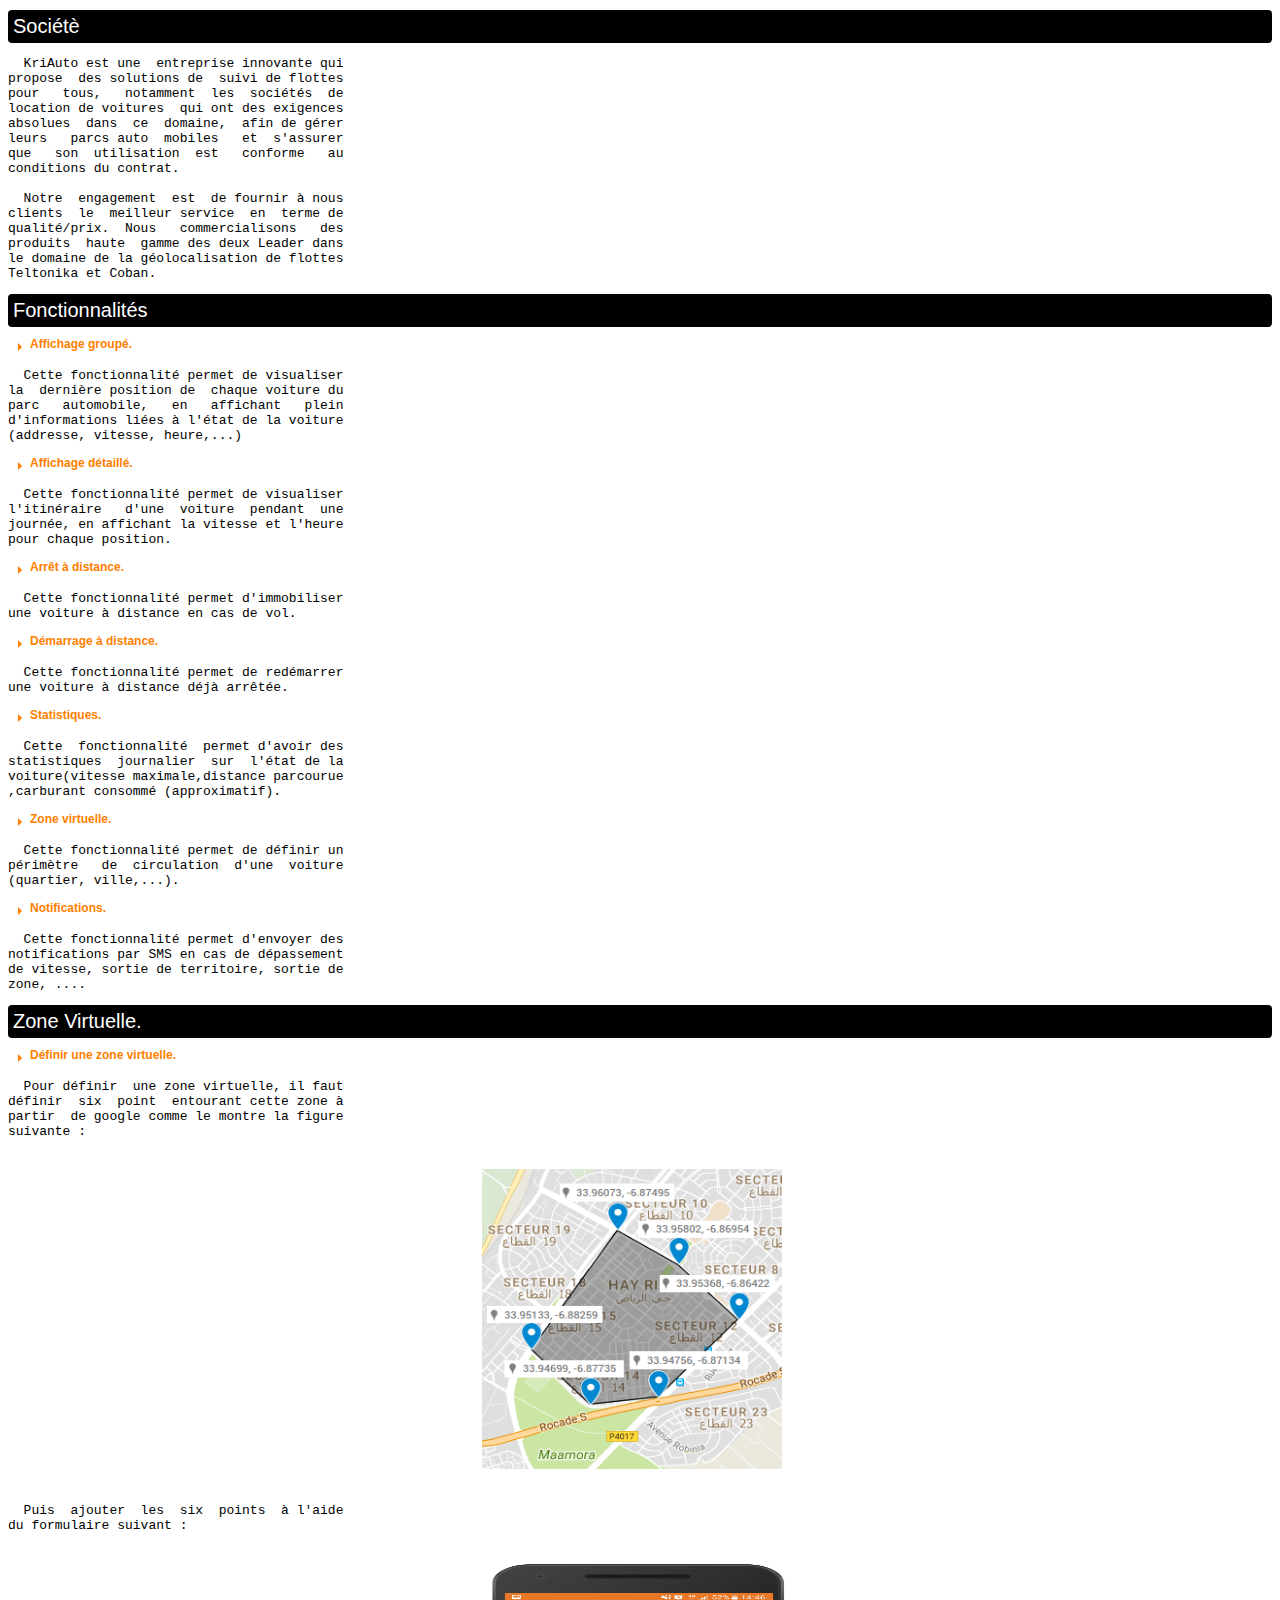
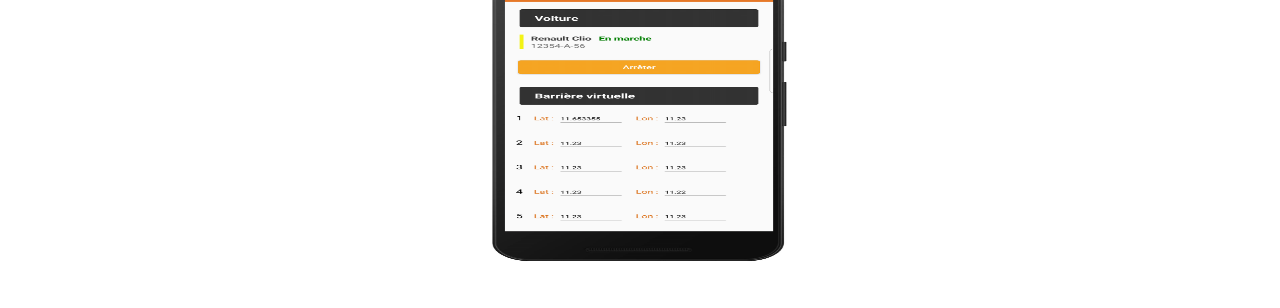
==== src/main/webapp/aboutus.html @ af404032 "kriauto-rest v1.0" ====
<!DOCTYPE html>
<html>
<head>
<meta charset="UTF-8">
<title>Contacter Nous</title>

<style type="text/css">
p {
    margin : 0px;
}

label {
       display: inline-block;
       width: 200px;
       margin-right: 10px;
       vertical-align: top;
       text-align: left;
       font-family:Helvetica Neue,Helvetica,Arial,sans-serif;
       font-size:12px;
       font-weight:bold;
       color : #FF8000;
}

span {
       display: inline-block;
       width: 200px;
       margin-right: 10px;
       vertical-align: top;
       text-align: left;
       font-family:Helvetica Neue,Helvetica,Arial,sans-serif;
       font-size:12px;
       font-weight:bold;
}
#divimg {
    width : 100%;
		text-align: center;
}
img {
    width: 300px;
    height: 300px;
}

#triangle {
    display: inline-block;
    width: 0;
    height: 0;
    border: 4px solid #FF8000;
    border-top-color: transparent;
    border-right-color: transparent;
    border-bottom-color: transparent;
    cursor: pointer;
    margin-left: 10px;
}
</style>
</head>
<body>

<div style="border-radius:4px;color:white;padding:5px;font-family:Helvetica Neue,Helvetica,Arial,sans-serif;font-size:20px;background:black;margin-top:10px;;margin-bottom:10px;">Sociétè</div>
<pre>  KriAuto est une  entreprise innovante qui
propose  des solutions de  suivi de flottes
pour   tous,   notamment  les  sociétés  de
location de voitures  qui ont des exigences
absolues  dans  ce  domaine,  afin de gérer
leurs   parcs auto  mobiles   et  s'assurer 
que   son  utilisation  est   conforme   au
conditions du contrat.

  Notre  engagement  est  de fournir à nous 
clients  le  meilleur service  en  terme de 
qualité/prix.  Nous   commercialisons   des  
produits  haute  gamme des deux Leader dans
le domaine de la géolocalisation de flottes
Teltonika et Coban.</pre>

<div style="border-radius:4px;color:white;padding:5px;font-family:Helvetica Neue,Helvetica,Arial,sans-serif;font-size:20px;background:black;;margin-top:10px;;margin-bottom:10px;">Fonctionnalités</div>
<p> <div id="triangle"></div> <label>Affichage groupé.</label></p>
<pre>  Cette fonctionnalité permet de visualiser
la  dernière position de  chaque voiture du
parc   automobile,   en   affichant   plein 
d'informations liées à l'état de la voiture 
(addresse, vitesse, heure,...)</pre>
<p> <div id="triangle"></div> <label>Affichage détaillé.</label></p>
<pre>  Cette fonctionnalité permet de visualiser
l'itinéraire   d'une  voiture  pendant  une 
journée, en affichant la vitesse et l'heure 
pour chaque position.</pre>
<p> <div id="triangle"></div> <label>Arrêt à distance.</label></p>
<pre>  Cette fonctionnalité permet d'immobiliser
une voiture à distance en cas de vol.</pre>
<p> <div id="triangle"></div> <label>Démarrage à distance.</label></p>
<pre>  Cette fonctionnalité permet de redémarrer
une voiture à distance déjà arrêtée.</pre>
<p> <div id="triangle"></div> <label>Statistiques.</label></p>
<pre>  Cette  fonctionnalité  permet d'avoir des
statistiques  journalier  sur  l'état de la
voiture(vitesse maximale,distance parcourue 
,carburant consommé (approximatif).</pre>
<p> <div id="triangle"></div> <label>Zone virtuelle.</label></p>
<pre>  Cette fonctionnalité permet de définir un
périmètre   de  circulation  d'une  voiture
(quartier, ville,...).</pre>
<p> <div id="triangle"></div> <label>Notifications.</label></p>
<pre>  Cette fonctionnalité permet d'envoyer des
notifications par SMS en cas de dépassement
de vitesse, sortie de territoire, sortie de
zone, ....</pre>
<div style="border-radius:4px;color:white;padding:5px;font-family:Helvetica Neue,Helvetica,Arial,sans-serif;font-size:20px;background:black;;margin-top:10px;;margin-bottom:10px;">Zone Virtuelle.</div>
<p> <div id="triangle"></div> <label>Définir une zone virtuelle.</label></p>
<pre>  Pour définir  une zone virtuelle, il faut
définir  six  point  entourant cette zone à
partir  de google comme le montre la figure
suivante :

<div id="divimg">
<img src="img/polygone.png"/>  
</div>

  Puis  ajouter  les  six  points  à l'aide
du formulaire suivant :

<div id="divimg">
<img src="img/ecran2.png"/>
</div>

</pre>
</body>
</html>
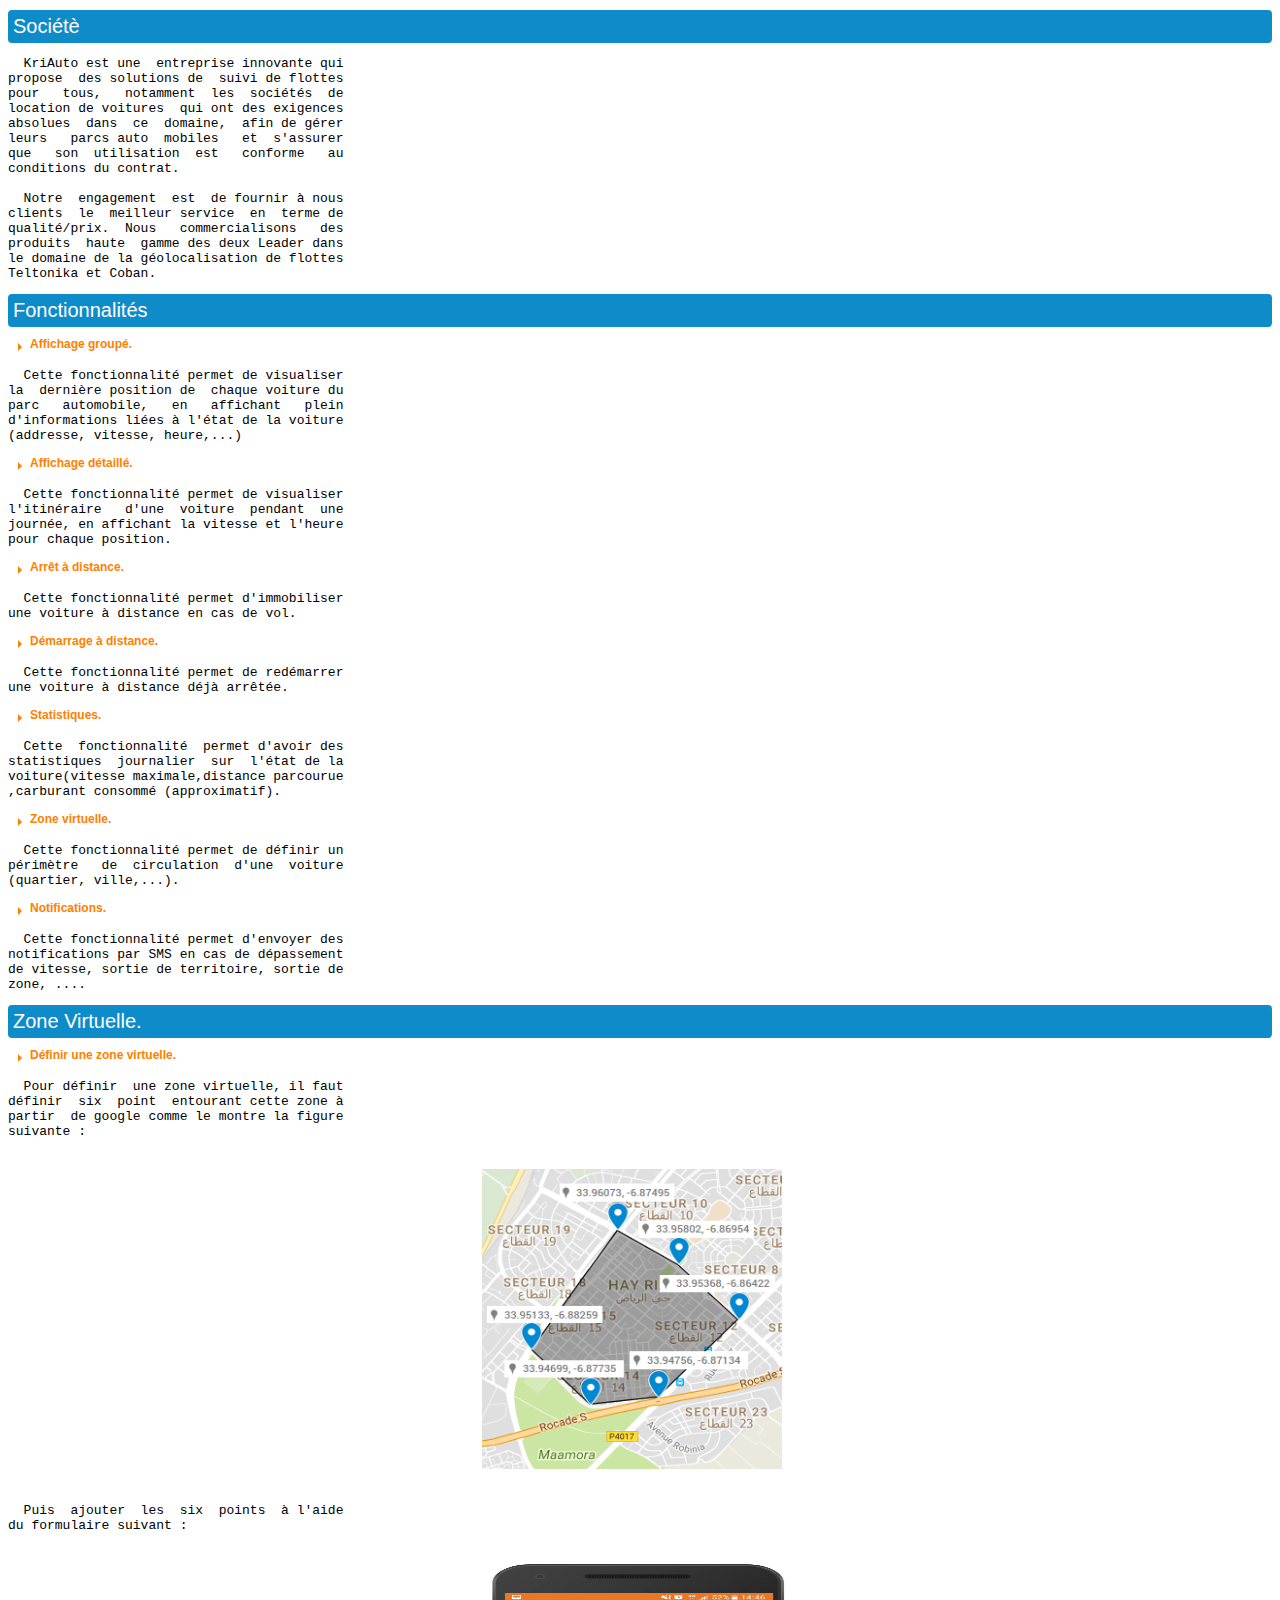
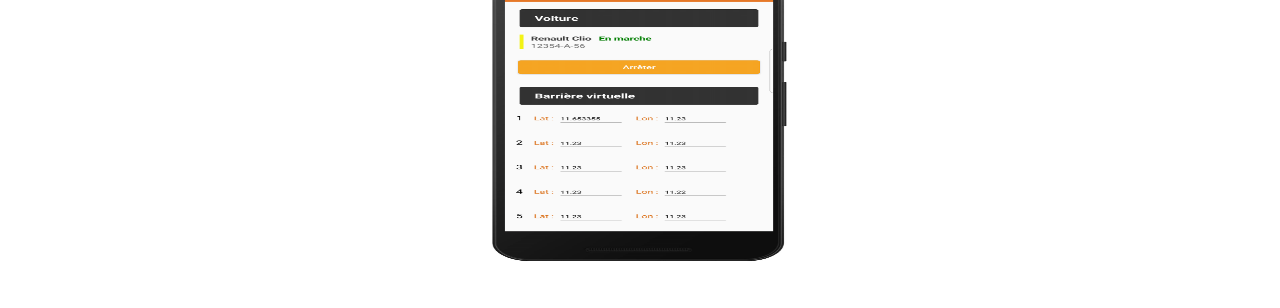
==== commit faa3b1c1: "v2" ====
--- a/src/main/webapp/aboutus.html
+++ b/src/main/webapp/aboutus.html
@@ -1,127 +1,127 @@
-<!DOCTYPE html>
-<html>
-<head>
-<meta charset="UTF-8">
-<title>Contacter Nous</title>
-
-<style type="text/css">
-p {
-    margin : 0px;
-}
-
-label {
-       display: inline-block;
-       width: 200px;
-       margin-right: 10px;
-       vertical-align: top;
-       text-align: left;
-       font-family:Helvetica Neue,Helvetica,Arial,sans-serif;
-       font-size:12px;
-       font-weight:bold;
-       color : #FF8000;
-}
-
-span {
-       display: inline-block;
-       width: 200px;
-       margin-right: 10px;
-       vertical-align: top;
-       text-align: left;
-       font-family:Helvetica Neue,Helvetica,Arial,sans-serif;
-       font-size:12px;
-       font-weight:bold;
-}
-#divimg {
-    width : 100%;
-		text-align: center;
-}
-img {
-    width: 300px;
-    height: 300px;
-}
-
-#triangle {
-    display: inline-block;
-    width: 0;
-    height: 0;
-    border: 4px solid #FF8000;
-    border-top-color: transparent;
-    border-right-color: transparent;
-    border-bottom-color: transparent;
-    cursor: pointer;
-    margin-left: 10px;
-}
-</style>
-</head>
-<body>
-
-<div style="border-radius:4px;color:white;padding:5px;font-family:Helvetica Neue,Helvetica,Arial,sans-serif;font-size:20px;background:black;margin-top:10px;;margin-bottom:10px;">Sociétè</div>
-<pre>  KriAuto est une  entreprise innovante qui
-propose  des solutions de  suivi de flottes
-pour   tous,   notamment  les  sociétés  de
-location de voitures  qui ont des exigences
-absolues  dans  ce  domaine,  afin de gérer
-leurs   parcs auto  mobiles   et  s'assurer 
-que   son  utilisation  est   conforme   au
-conditions du contrat.
-
-  Notre  engagement  est  de fournir à nous 
-clients  le  meilleur service  en  terme de 
-qualité/prix.  Nous   commercialisons   des  
-produits  haute  gamme des deux Leader dans
-le domaine de la géolocalisation de flottes
-Teltonika et Coban.</pre>
-
-<div style="border-radius:4px;color:white;padding:5px;font-family:Helvetica Neue,Helvetica,Arial,sans-serif;font-size:20px;background:black;;margin-top:10px;;margin-bottom:10px;">Fonctionnalités</div>
-<p> <div id="triangle"></div> <label>Affichage groupé.</label></p>
-<pre>  Cette fonctionnalité permet de visualiser
-la  dernière position de  chaque voiture du
-parc   automobile,   en   affichant   plein 
-d'informations liées à l'état de la voiture 
-(addresse, vitesse, heure,...)</pre>
-<p> <div id="triangle"></div> <label>Affichage détaillé.</label></p>
-<pre>  Cette fonctionnalité permet de visualiser
-l'itinéraire   d'une  voiture  pendant  une 
-journée, en affichant la vitesse et l'heure 
-pour chaque position.</pre>
-<p> <div id="triangle"></div> <label>Arrêt à distance.</label></p>
-<pre>  Cette fonctionnalité permet d'immobiliser
-une voiture à distance en cas de vol.</pre>
-<p> <div id="triangle"></div> <label>Démarrage à distance.</label></p>
-<pre>  Cette fonctionnalité permet de redémarrer
-une voiture à distance déjà arrêtée.</pre>
-<p> <div id="triangle"></div> <label>Statistiques.</label></p>
-<pre>  Cette  fonctionnalité  permet d'avoir des
-statistiques  journalier  sur  l'état de la
-voiture(vitesse maximale,distance parcourue 
-,carburant consommé (approximatif).</pre>
-<p> <div id="triangle"></div> <label>Zone virtuelle.</label></p>
-<pre>  Cette fonctionnalité permet de définir un
-périmètre   de  circulation  d'une  voiture
-(quartier, ville,...).</pre>
-<p> <div id="triangle"></div> <label>Notifications.</label></p>
-<pre>  Cette fonctionnalité permet d'envoyer des
-notifications par SMS en cas de dépassement
-de vitesse, sortie de territoire, sortie de
-zone, ....</pre>
-<div style="border-radius:4px;color:white;padding:5px;font-family:Helvetica Neue,Helvetica,Arial,sans-serif;font-size:20px;background:black;;margin-top:10px;;margin-bottom:10px;">Zone Virtuelle.</div>
-<p> <div id="triangle"></div> <label>Définir une zone virtuelle.</label></p>
-<pre>  Pour définir  une zone virtuelle, il faut
-définir  six  point  entourant cette zone à
-partir  de google comme le montre la figure
-suivante :
-
-<div id="divimg">
-<img src="img/polygone.png"/>  
-</div>
-
-  Puis  ajouter  les  six  points  à l'aide
-du formulaire suivant :
-
-<div id="divimg">
-<img src="img/ecran2.png"/>
-</div>
-
-</pre>
-</body>
+<!DOCTYPE html>
+<html>
+<head>
+<meta charset="UTF-8">
+<title>Contacter Nous</title>
+
+<style type="text/css">
+p {
+    margin : 0px;
+}
+
+label {
+       display: inline-block;
+       width: 200px;
+       margin-right: 10px;
+       vertical-align: top;
+       text-align: left;
+       font-family:Helvetica Neue,Helvetica,Arial,sans-serif;
+       font-size:12px;
+       font-weight:bold;
+       color : #FF8000;
+}
+
+span {
+       display: inline-block;
+       width: 200px;
+       margin-right: 10px;
+       vertical-align: top;
+       text-align: left;
+       font-family:Helvetica Neue,Helvetica,Arial,sans-serif;
+       font-size:12px;
+       font-weight:bold;
+}
+#divimg {
+    width : 100%;
+		text-align: center;
+}
+img {
+    width: 300px;
+    height: 300px;
+}
+
+#triangle {
+    display: inline-block;
+    width: 0;
+    height: 0;
+    border: 4px solid #FF8000;
+    border-top-color: transparent;
+    border-right-color: transparent;
+    border-bottom-color: transparent;
+    cursor: pointer;
+    margin-left: 10px;
+}
+</style>
+</head>
+<body>
+
+<div style="border-radius:4px;color:white;padding:5px;font-family:Helvetica Neue,Helvetica,Arial,sans-serif;font-size:20px;background:#0E8BC9;margin-top:10px;;margin-bottom:10px;">Sociétè</div>
+<pre>  KriAuto est une  entreprise innovante qui
+propose  des solutions de  suivi de flottes
+pour   tous,   notamment  les  sociétés  de
+location de voitures  qui ont des exigences
+absolues  dans  ce  domaine,  afin de gérer
+leurs   parcs auto  mobiles   et  s'assurer 
+que   son  utilisation  est   conforme   au
+conditions du contrat.
+
+  Notre  engagement  est  de fournir à nous 
+clients  le  meilleur service  en  terme de 
+qualité/prix.  Nous   commercialisons   des  
+produits  haute  gamme des deux Leader dans
+le domaine de la géolocalisation de flottes
+Teltonika et Coban.</pre>
+
+<div style="border-radius:4px;color:white;padding:5px;font-family:Helvetica Neue,Helvetica,Arial,sans-serif;font-size:20px;background:#0E8BC9;margin-top:10px;;margin-bottom:10px;">Fonctionnalités</div>
+<p> <div id="triangle"></div> <label>Affichage groupé.</label></p>
+<pre>  Cette fonctionnalité permet de visualiser
+la  dernière position de  chaque voiture du
+parc   automobile,   en   affichant   plein 
+d'informations liées à l'état de la voiture 
+(addresse, vitesse, heure,...)</pre>
+<p> <div id="triangle"></div> <label>Affichage détaillé.</label></p>
+<pre>  Cette fonctionnalité permet de visualiser
+l'itinéraire   d'une  voiture  pendant  une 
+journée, en affichant la vitesse et l'heure 
+pour chaque position.</pre>
+<p> <div id="triangle"></div> <label>Arrêt à distance.</label></p>
+<pre>  Cette fonctionnalité permet d'immobiliser
+une voiture à distance en cas de vol.</pre>
+<p> <div id="triangle"></div> <label>Démarrage à distance.</label></p>
+<pre>  Cette fonctionnalité permet de redémarrer
+une voiture à distance déjà arrêtée.</pre>
+<p> <div id="triangle"></div> <label>Statistiques.</label></p>
+<pre>  Cette  fonctionnalité  permet d'avoir des
+statistiques  journalier  sur  l'état de la
+voiture(vitesse maximale,distance parcourue 
+,carburant consommé (approximatif).</pre>
+<p> <div id="triangle"></div> <label>Zone virtuelle.</label></p>
+<pre>  Cette fonctionnalité permet de définir un
+périmètre   de  circulation  d'une  voiture
+(quartier, ville,...).</pre>
+<p> <div id="triangle"></div> <label>Notifications.</label></p>
+<pre>  Cette fonctionnalité permet d'envoyer des
+notifications par SMS en cas de dépassement
+de vitesse, sortie de territoire, sortie de
+zone, ....</pre>
+<div style="border-radius:4px;color:white;padding:5px;font-family:Helvetica Neue,Helvetica,Arial,sans-serif;font-size:20px;background:#0E8BC9;margin-top:10px;;margin-bottom:10px;">Zone Virtuelle.</div>
+<p> <div id="triangle"></div> <label>Définir une zone virtuelle.</label></p>
+<pre>  Pour définir  une zone virtuelle, il faut
+définir  six  point  entourant cette zone à
+partir  de google comme le montre la figure
+suivante :
+
+<div id="divimg">
+<img src="img/polygone.png"/>  
+</div>
+
+  Puis  ajouter  les  six  points  à l'aide
+du formulaire suivant :
+
+<div id="divimg">
+<img src="img/ecran2.png"/>
+</div>
+
+</pre>
+</body>
 </html>